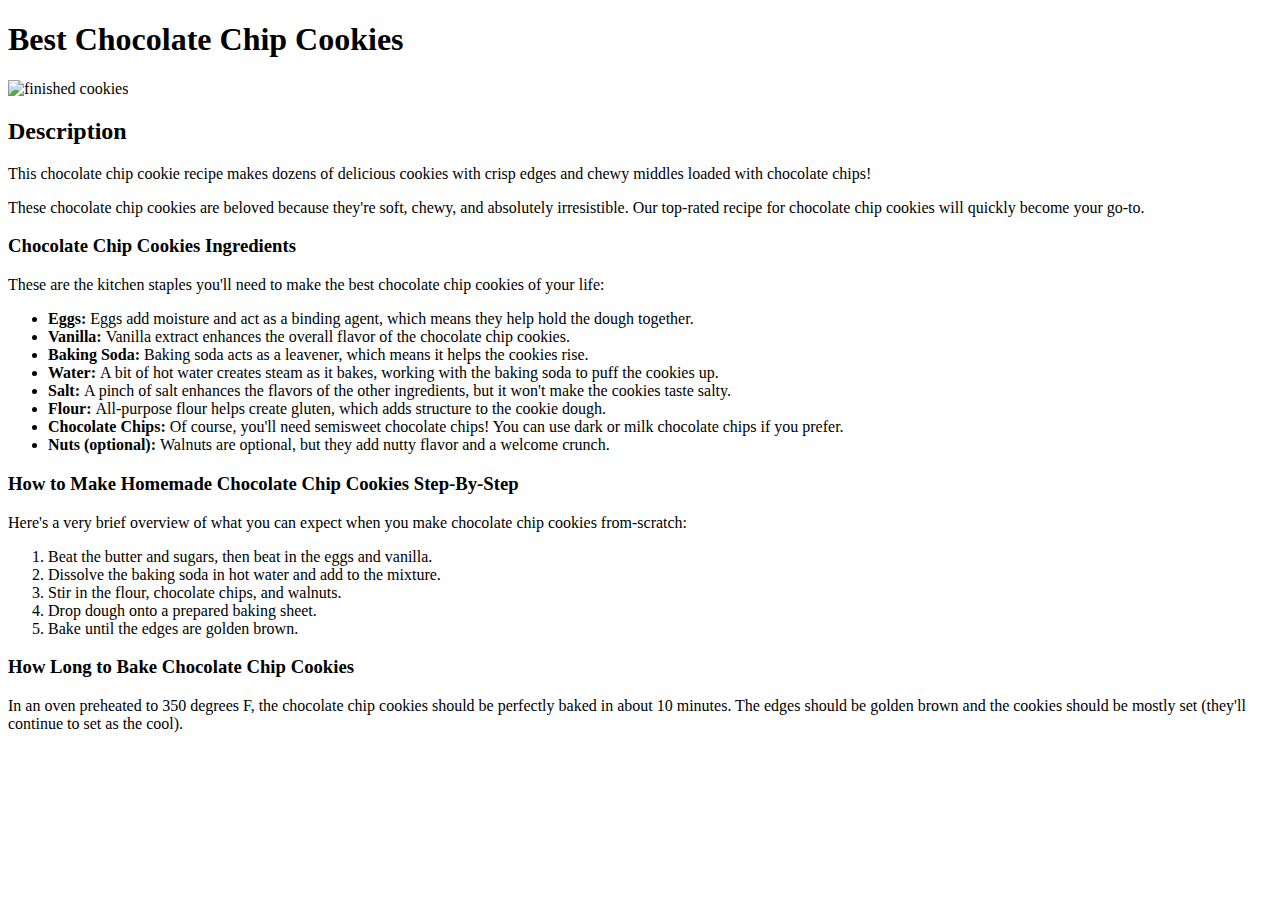
==== recipes/cookies.html @ b2ad37b2 "recipes completed" ====
<!DOCTYPE html>
<html lang="en">
    <head>
        <meta charset="utf-8">
        <title>Best Chocolate Chip Cookies</title>
    </head>

    <body>
        <h1>Best Chocolate Chip Cookies</h1>
        <img src="https://www.allrecipes.com/thmb/Bdf8n6bFxfQQAA-4GojXzqQRVJw=/1500x0/filters:no_upscale():max_bytes(150000):strip_icc():format(webp)/best-chocolate-chip-cookies-allrecipes-video-10813-4x3-9298be03a9a845989bd7c5457c9fa60d.jpg" alt="finished cookies" height="500" width="800">

        <h2>Description</h2>
        <p>This chocolate chip cookie recipe makes dozens of delicious cookies with crisp edges and chewy middles loaded with chocolate chips!</p>
        <p>These chocolate chip cookies are beloved because they're soft, chewy, and absolutely irresistible. Our top-rated recipe for chocolate chip cookies will quickly become your go-to.</p>

        <h3>Chocolate Chip Cookies Ingredients</h3>
        <p>These are the kitchen staples you'll need to make the best chocolate chip cookies of your life:</p>
        <ul>
            <li><strong>Eggs: </strong>Eggs add moisture and act as a binding agent, which means they help hold the dough together.</li>
            <li><strong>Vanilla: </strong>Vanilla extract enhances the overall flavor of the chocolate chip cookies.</li>
            <li><strong>Baking Soda: </strong>Baking soda acts as a leavener, which means it helps the cookies rise.</li>
            <li><strong>Water: </strong>A bit of hot water creates steam as it bakes, working with the baking soda to puff the cookies up.</li>
            <li><strong>Salt: </strong>A pinch of salt enhances the flavors of the other ingredients, but it won't make the cookies taste salty.</li>
            <li><strong>Flour: </strong>All-purpose flour helps create gluten, which adds structure to the cookie dough.</li>
            <li><strong>Chocolate Chips: </strong>Of course, you'll need semisweet chocolate chips! You can use dark or milk chocolate chips if you prefer.</li>
            <li><strong>Nuts (optional): </strong>Walnuts are optional, but they add nutty flavor and a welcome crunch.</li>
        </ul>

        <h3>How to Make Homemade Chocolate Chip Cookies Step-By-Step</h3>
        <p>Here's a very brief overview of what you can expect when you make chocolate chip cookies from-scratch:</p>
        <ol>
            <li>Beat the butter and sugars, then beat in the eggs and vanilla.</li>
            <li>Dissolve the baking soda in hot water and add to the mixture.</li>
            <li>Stir in the flour, chocolate chips, and walnuts.</li>
            <li>Drop dough onto a prepared baking sheet.</li>
            <li>Bake until the edges are golden brown.</li>
        </ol>

        <h3>How Long to Bake Chocolate Chip Cookies</h3>
        <p>In an oven preheated to 350 degrees F, the chocolate chip cookies should be perfectly baked in about 10 minutes. The edges should be golden brown and the cookies should be mostly set (they'll continue to set as the cool).</p>
    </body>
</html>
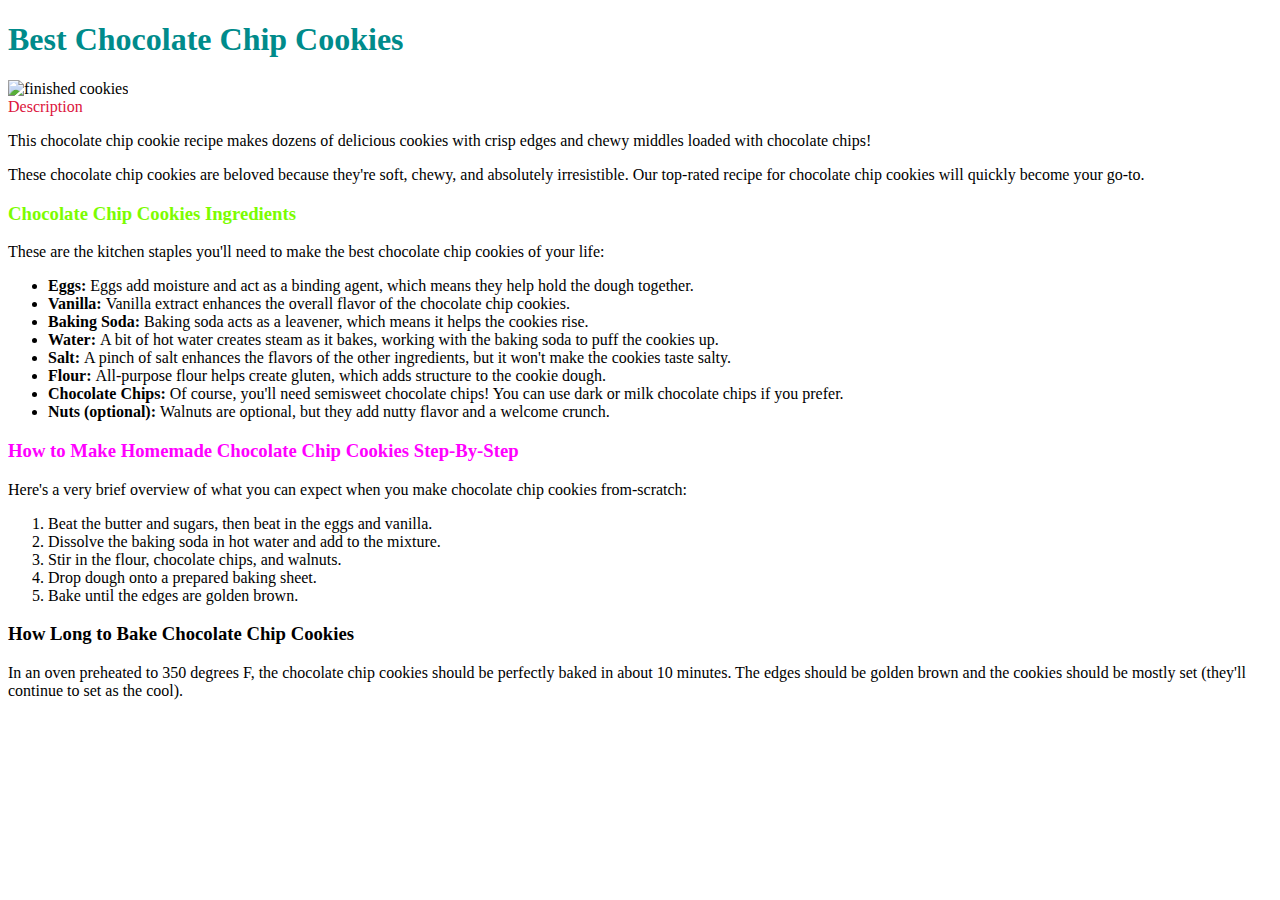
==== commit 9e710a1c: "Learning css selectors" ====
--- a/recipes/cookies.html
+++ b/recipes/cookies.html
@@ -1,19 +1,33 @@
 <!DOCTYPE html>
 <html lang="en">
     <head>
+        <link rel="stylesheet" href="../Styles.css">
         <meta charset="utf-8">
         <title>Best Chocolate Chip Cookies</title>
     </head>
 
     <body>
-        <h1>Best Chocolate Chip Cookies</h1>
+        <div class="Title">
+            <h1>Best Chocolate Chip Cookies</h1>
+        </div>
+        
         <img src="https://www.allrecipes.com/thmb/Bdf8n6bFxfQQAA-4GojXzqQRVJw=/1500x0/filters:no_upscale():max_bytes(150000):strip_icc():format(webp)/best-chocolate-chip-cookies-allrecipes-video-10813-4x3-9298be03a9a845989bd7c5457c9fa60d.jpg" alt="finished cookies" height="500" width="800">
 
-        <h2>Description</h2>
+        <div class="Description">
+            Description   
+        </div>
+        
+        
+        
         <p>This chocolate chip cookie recipe makes dozens of delicious cookies with crisp edges and chewy middles loaded with chocolate chips!</p>
         <p>These chocolate chip cookies are beloved because they're soft, chewy, and absolutely irresistible. Our top-rated recipe for chocolate chip cookies will quickly become your go-to.</p>
 
-        <h3>Chocolate Chip Cookies Ingredients</h3>
+        <div class="Ingredients">
+            <h3>Chocolate Chip Cookies Ingredients</h3>
+        </div>
+        
+
+
         <p>These are the kitchen staples you'll need to make the best chocolate chip cookies of your life:</p>
         <ul>
             <li><strong>Eggs: </strong>Eggs add moisture and act as a binding agent, which means they help hold the dough together.</li>
@@ -26,7 +40,14 @@
             <li><strong>Nuts (optional): </strong>Walnuts are optional, but they add nutty flavor and a welcome crunch.</li>
         </ul>
 
-        <h3>How to Make Homemade Chocolate Chip Cookies Step-By-Step</h3>
+        <div class="Steps">
+            <h3>How to Make Homemade Chocolate Chip Cookies Step-By-Step</h3>
+        
+        </div>
+
+        
+
+
         <p>Here's a very brief overview of what you can expect when you make chocolate chip cookies from-scratch:</p>
         <ol>
             <li>Beat the butter and sugars, then beat in the eggs and vanilla.</li>
--- a/Styles.css
+++ b/Styles.css
@@ -0,0 +1,19 @@
+/* styles.css */
+.Link {
+    color: aqua;
+    background-color: rgb(214, 191, 236);
+}
+.Title{
+color: darkcyan;
+}
+
+.Description {
+color: crimson;
+}
+
+.Steps {
+color: fuchsia;
+}
+.Ingredients {
+color: lawngreen;
+}